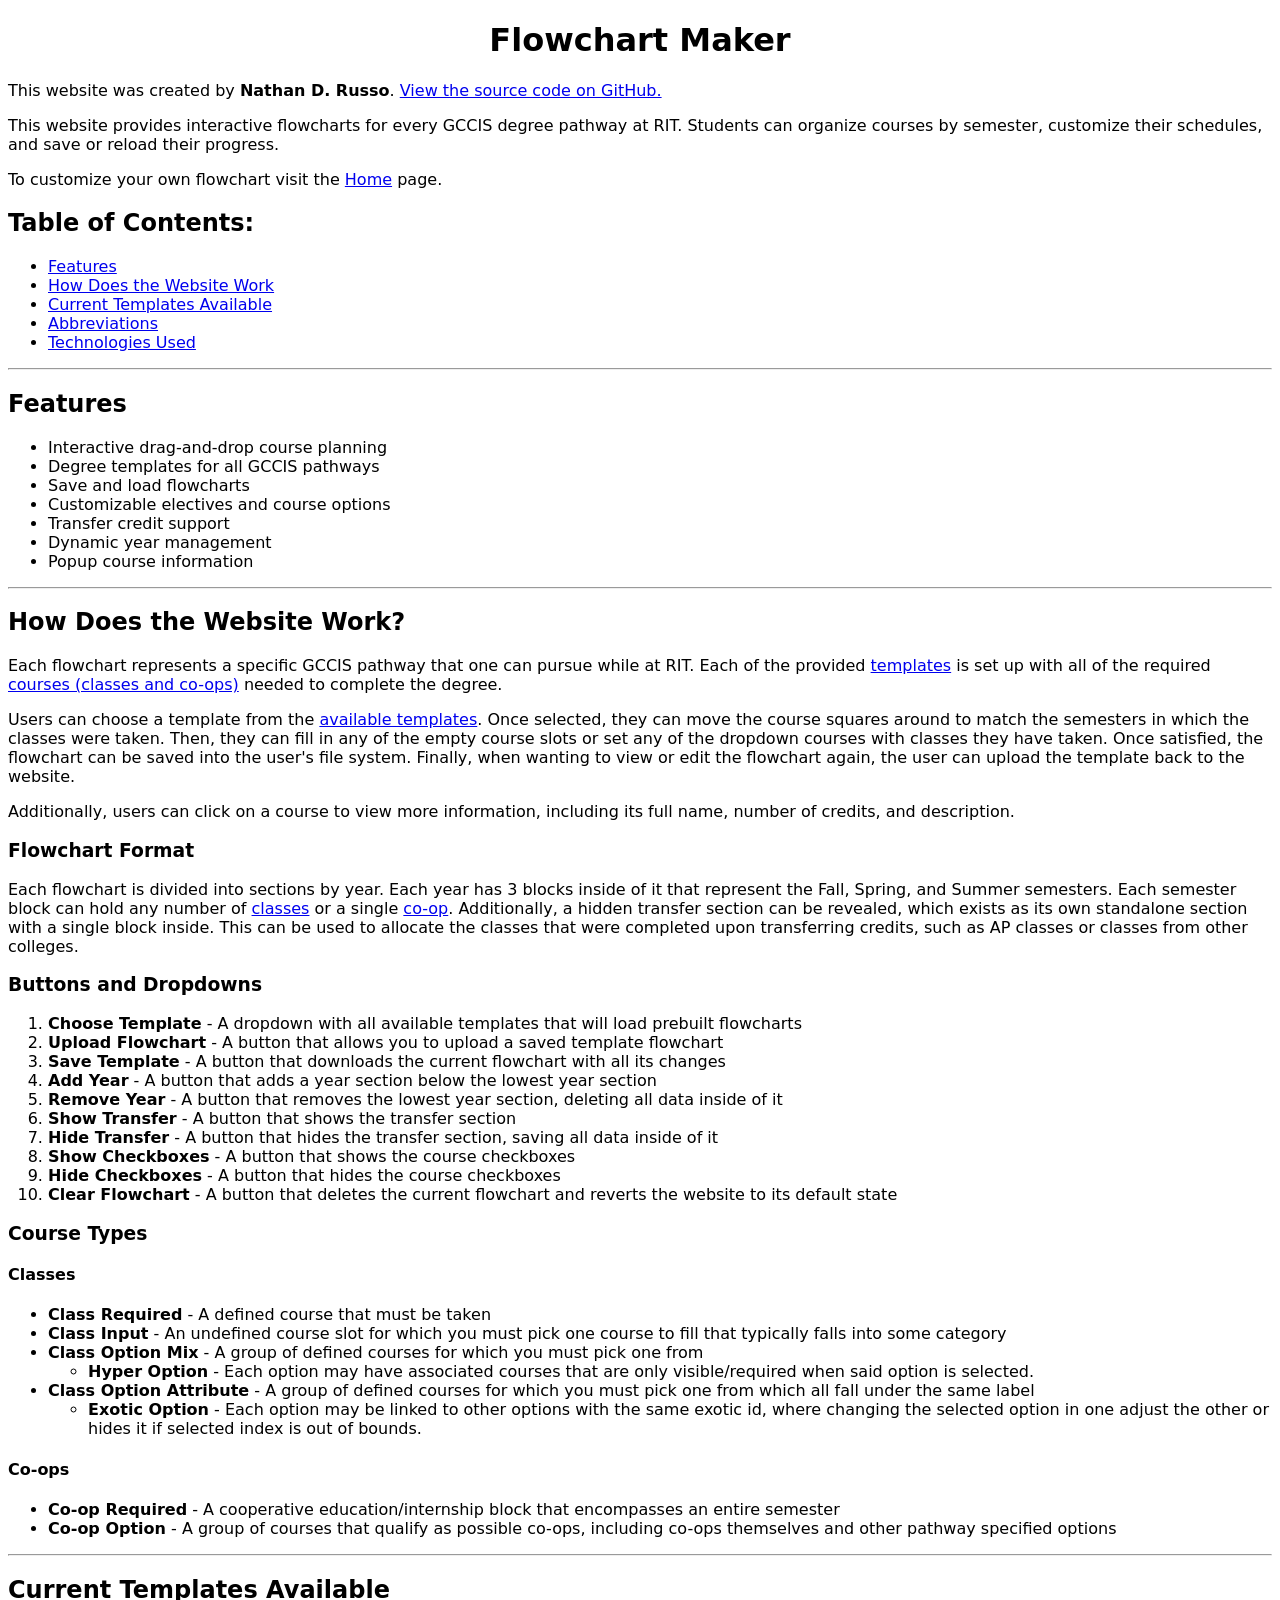
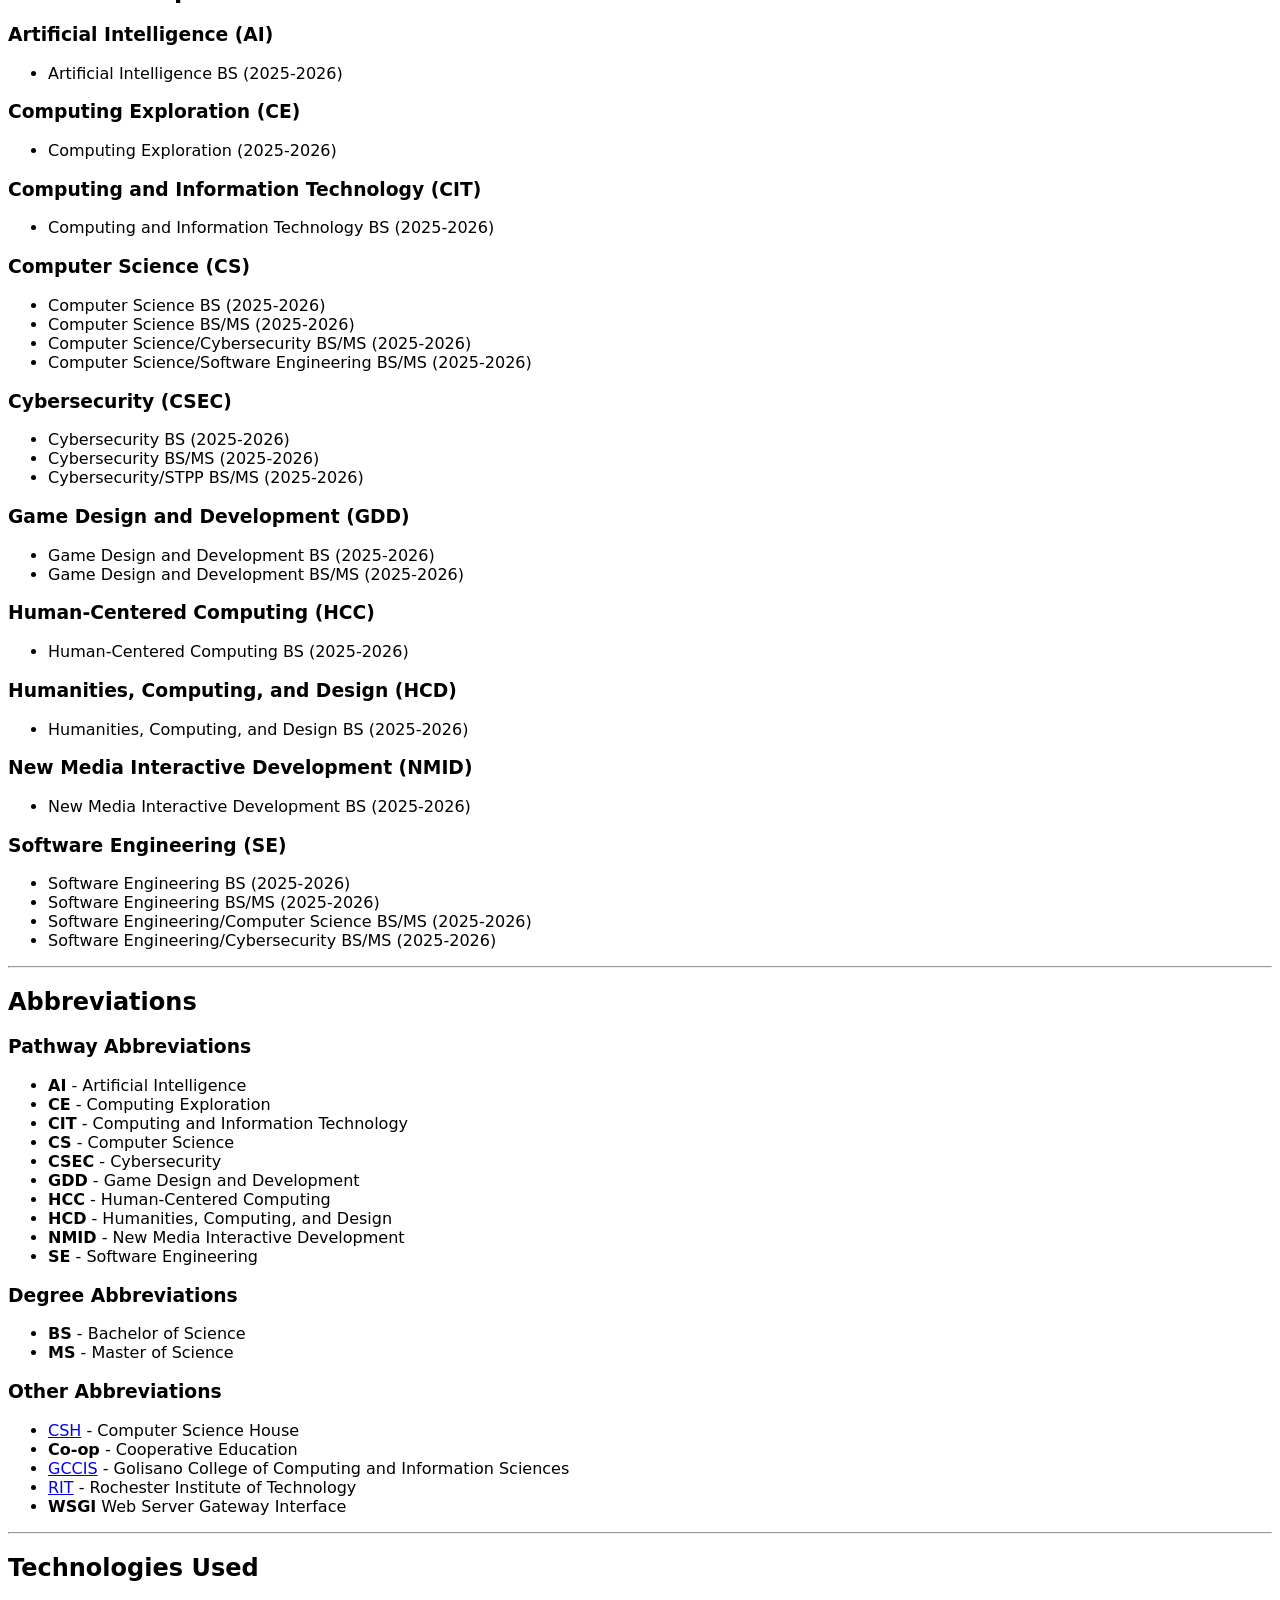
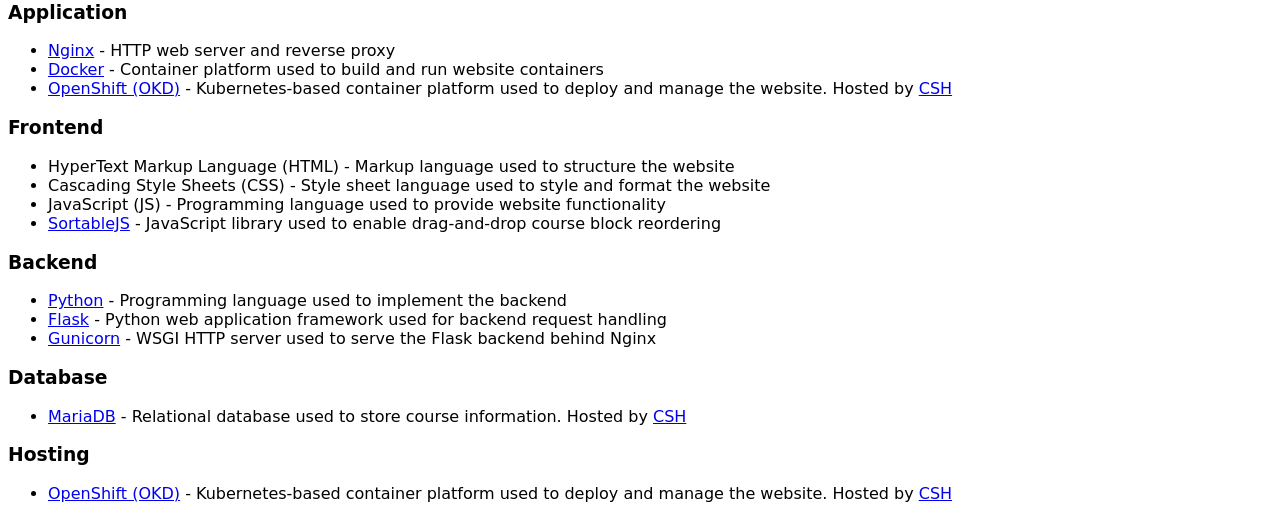
==== about.html @ 5f670adc "I updated the about and README." ====
<!DOCTYPE html>
<html lang="en-us">
<head>
    <meta charset="utf-8">
    <meta name="viewport" content="width=device-width, initial-scale=1.0">
    <title>Flowchart Maker</title>
    <link rel="icon" href="/favicon.ico">
    <link rel="preconnect" href="https://rsms.me">
    <link rel="stylesheet" href="https://rsms.me/inter/inter.css">
    <link rel="stylesheet" href="/css/style.css">
</head>
<body>
    <h1>Flowchart Maker</h1>
    <p>
        This website was created by <b>Nathan D. Russo</b>.
        <a href="https://github.com/NathanRusso/Flowchart-Maker">View the source code on GitHub.</a>
    </p>
    <p>
        This website provides interactive flowcharts for every GCCIS degree pathway at RIT.
        Students can organize courses by semester, customize their schedules, and save or reload their progress.
    </p>
    <p>
        To customize your own flowchart visit the <a href="/">Home</a> page.
    </p>

    <h2>Table of Contents:</h2>
    <ul>
        <li><a href="#features">Features</a></li>
        <li><a href="#how-does-the-website-work">How Does the Website Work</a></li>
        <li><a href="#current-templates-available">Current Templates Available</a></li>
        <li><a href="#abbreviations">Abbreviations</a></li>
        <li><a href="#technologies-used">Technologies Used</a></li>
    </ul>
    <hr>

    <h2 id="features">Features</h2>
    <ul>
        <li>Interactive drag-and-drop course planning</li>
        <li>Degree templates for all GCCIS pathways</li>
        <li>Save and load flowcharts</li>
        <li>Customizable electives and course options</li>
        <li>Transfer credit support</li>
        <li>Dynamic year management</li>
        <li>Popup course information</li>
    </ul>
    <hr>

    <h2 id="how-does-the-website-work">How Does the Website Work?</h2>
    <p>
        Each flowchart represents a specific GCCIS pathway that one can pursue while at RIT.
        Each of the provided <a href="#current-templates-available">templates</a> is set up with all of the required <a href="#course-types">courses (classes and co-ops)</a> needed to complete the degree.
    </p>
    <p>
        Users can choose a template from the <a href="#current-templates-available">available templates</a>.
        Once selected, they can move the course squares around to match the semesters in which the classes were taken.
        Then, they can fill in any of the empty course slots or set any of the dropdown courses with classes they have taken.
        Once satisfied, the flowchart can be saved into the user's file system.
        Finally, when wanting to view or edit the flowchart again, the user can upload the template back to the website.
    </p>
    <p>
        Additionally, users can click on a course to view more information, including its full name, number of credits, and description.
    </p>

    <h3>Flowchart Format</h3>
    <p>
        Each flowchart is divided into sections by year.
        Each year has 3 blocks inside of it that represent the Fall, Spring, and Summer semesters.
        Each semester block can hold any number of <a href="#classes">classes</a> or a single <a href="#co-ops">co-op</a>.
        Additionally, a hidden transfer section can be revealed, which exists as its own standalone section with a single block inside.
        This can be used to allocate the classes that were completed upon transferring credits, such as AP classes or classes from other colleges.
    </p>

    <h3>Buttons and Dropdowns</h3>
    <ol>
        <li><strong>Choose Template</strong> - A dropdown with all available templates that will load prebuilt flowcharts</li>
        <li><strong>Upload Flowchart</strong> - A button that allows you to upload a saved template flowchart</li>
        <li><strong>Save Template</strong> - A button that downloads the current flowchart with all its changes</li>
        <li><strong>Add Year</strong> - A button that adds a year section below the lowest year section</li>
        <li><strong>Remove Year</strong> - A button that removes the lowest year section, deleting all data inside of it</li>
        <li><strong>Show Transfer</strong> - A button that shows the transfer section</li>
        <li><strong>Hide Transfer</strong> - A button that hides the transfer section, saving all data inside of it</li>
        <li><strong>Show Checkboxes</strong> - A button that shows the course checkboxes</li>
        <li><strong>Hide Checkboxes</strong> - A button that hides the course checkboxes</li>
        <li><strong>Clear Flowchart</strong> - A button that deletes the current flowchart and reverts the website to its default state</li>
    </ol>

    <h3 id="course-types">Course Types</h3>
    <h4 id="classes">Classes</h4>
    <ul>
        <li><strong>Class Required</strong> - A defined course that must be taken</li>
        <li><strong>Class Input</strong> - An undefined course slot for which you must pick one course to fill that typically falls into some category</li>
        <li><strong>Class Option Mix</strong> - A group of defined courses for which you must pick one from</li>
        <ul><li><strong>Hyper Option</strong> - Each option may have associated courses that are only visible/required when said option is selected.</li></ul>
        <li><strong>Class Option Attribute</strong> - A group of defined courses for which you must pick one from which all fall under the same label</li>
        <ul><li><strong>Exotic Option</strong> - Each option may be linked to other options with the same exotic id, where changing the selected option in one adjust the other or hides it if selected index is out of bounds.</li></ul>
    </ul>
    <h4 id="co-ops">Co-ops</h4>
    <ul>
        <li><strong>Co-op Required</strong> - A cooperative education/internship block that encompasses an entire semester</li>
        <li><strong>Co-op Option</strong> - A group of courses that qualify as possible co-ops, including co-ops themselves and other pathway specified options</li>
    </ul>
    <hr>

    <h2 id="current-templates-available">Current Templates Available</h2>
    <h3>Artificial Intelligence (AI)</h3>
    <ul>
        <li>Artificial Intelligence BS (2025-2026)</li>
    </ul>

    <h3>Computing Exploration (CE)</h3>
    <ul>
        <li>Computing Exploration (2025-2026)</li>
    </ul>

    <h3>Computing and Information Technology (CIT)</h3>
    <ul>
        <li>Computing and Information Technology BS (2025-2026)</li>
    </ul>

    <h3>Computer Science (CS)</h3>
    <ul>
        <li>Computer Science BS (2025-2026)</li>
        <li>Computer Science BS/MS (2025-2026)</li>
        <li>Computer Science/Cybersecurity BS/MS (2025-2026)</li>
        <li>Computer Science/Software Engineering BS/MS (2025-2026)</li>
    </ul>

    <h3>Cybersecurity (CSEC)</h3>
    <ul>
        <li>Cybersecurity BS (2025-2026)</li>
        <li>Cybersecurity BS/MS (2025-2026)</li>
        <li>Cybersecurity/STPP BS/MS (2025-2026)</li>
    </ul>

    <h3>Game Design and Development (GDD)</h3>
    <ul>
        <li>Game Design and Development BS (2025-2026)</li>
        <li>Game Design and Development BS/MS (2025-2026)</li>
    </ul>

    <h3>Human-Centered Computing (HCC)</h3>
    <ul>
        <li>Human-Centered Computing BS (2025-2026)</li>
    </ul>

    <h3>Humanities, Computing, and Design (HCD)</h3>
    <ul>
        <li>Humanities, Computing, and Design BS (2025-2026)</li>
    </ul>

    <h3>New Media Interactive Development (NMID)</h3>
    <ul>
        <li>New Media Interactive Development BS (2025-2026)</li>
    </ul>

    <h3>Software Engineering (SE)</h3>
    <ul>
        <li>Software Engineering BS (2025-2026)</li>
        <li>Software Engineering BS/MS (2025-2026)</li>
        <li>Software Engineering/Computer Science BS/MS (2025-2026)</li>
        <li>Software Engineering/Cybersecurity BS/MS (2025-2026)</li>
    </ul>
    <hr>

    <h2 id="abbreviations">Abbreviations</h2>
    <h3>Pathway Abbreviations</h3>
    <ul>
        <li><strong>AI</strong> - Artificial Intelligence</li>
        <li><strong>CE</strong> - Computing Exploration</li>
        <li><strong>CIT</strong> - Computing and Information Technology</li>
        <li><strong>CS</strong> - Computer Science</li>
        <li><strong>CSEC</strong> - Cybersecurity</li>
        <li><strong>GDD</strong> - Game Design and Development</li>
        <li><strong>HCC</strong> - Human-Centered Computing</li>
        <li><strong>HCD</strong> - Humanities, Computing, and Design</li>
        <li><strong>NMID</strong> - New Media Interactive Development</li>
        <li><strong>SE</strong> - Software Engineering</li>
    </ul>

    <h3>Degree Abbreviations</h3>
    <ul>
        <li><strong>BS</strong> - Bachelor of Science</li>
        <li><strong>MS</strong> - Master of Science</li>
    </ul>

    <h3>Other Abbreviations</h3>
    <ul>
        <li><a href="https://csh.rit.edu/">CSH</a> - Computer Science House</li>
        <li><strong>Co-op</strong> - Cooperative Education</li>
        <li><a href="https://www.rit.edu/computing/">GCCIS</a> - Golisano College of Computing and Information Sciences</li>
        <li><a href="https://www.rit.edu/">RIT</a> - Rochester Institute of Technology</li>
        <li><strong>WSGI</strong> Web Server Gateway Interface</li>
    </ul>
    <hr>

    <h2 id="technologies-used">Technologies Used</h2>
    <h3>Application</h3>
    <ul>
        <li><a href="https://nginx.org/en/">Nginx</a> - HTTP web server and reverse proxy</li>
        <li><a href="https://www.docker.com/">Docker</a> - Container platform used to build and run website containers</li>
        <li><a href="https://okd.io/">OpenShift (OKD)</a> - Kubernetes-based container platform used to deploy and manage the website. Hosted by <a href="https://csh.rit.edu/">CSH</a></li>
    </ul>

    <h3>Frontend</h3>
    <ul>
        <li>HyperText Markup Language (HTML) - Markup language used to structure the website</li>
        <li>Cascading Style Sheets (CSS) - Style sheet language used to style and format the website</li>
        <li>JavaScript (JS) - Programming language used to provide website functionality</li>
        <li><a href="https://sortablejs.github.io/Sortable/">SortableJS</a> - JavaScript library used to enable drag-and-drop course block reordering</li>
    </ul>

    <h3>Backend</h3>
    <ul>
        <li><a href="https://www.python.org/">Python</a> - Programming language used to implement the backend</li>
        <li><a href="https://flask.palletsprojects.com/en/stable/">Flask</a> - Python web application framework used for backend request handling</li>
        <li><a href="https://gunicorn.org/">Gunicorn</a> - WSGI HTTP server used to serve the Flask backend behind Nginx</li>
    </ul>

    <h3>Database</h3>
    <ul>
        <li><a href="https://mariadb.org/">MariaDB</a> - Relational database used to store course information. Hosted by <a href="https://csh.rit.edu/">CSH</a></li>
    </ul>

    <h3>Hosting</h3>
    <ul>
        <li><a href="https://okd.io/">OpenShift (OKD)</a> - Kubernetes-based container platform used to deploy and manage the website. Hosted by <a href="https://csh.rit.edu/">CSH</a></li>
    </ul>

</body>
</html>
---- css/style.css ----
:root {
    --text-color: Black;
    --divider-color: Grey;
    --background-color: White;
    --button-text-color: White;
    --co-op-border-color: SkyBlue;
    --x-color: Crimson;
    --shadow-color: rgba(0, 0, 0, 0.4);
    color-scheme: light dark;
    font-family: "Inter", system-ui, sans-serif;
}

body {
    color: var(--text-color);
    background-color: var(--background-color);
}

h1 {
    text-align: center;
}

h2, h3, h4 {
    scroll-margin-top: 20px;
}

@media (prefers-color-scheme: dark) {
    :root {
        --text-color: #DBDEE1;
        --background-color: #1E1F22;
    }
}

@keyframes fadeInEffect {
    from { opacity: 0; }
    to { opacity: 1; }
}

@keyframes fadeOutEffect {
    from { opacity: 1; }
    to { opacity: 0; }
}
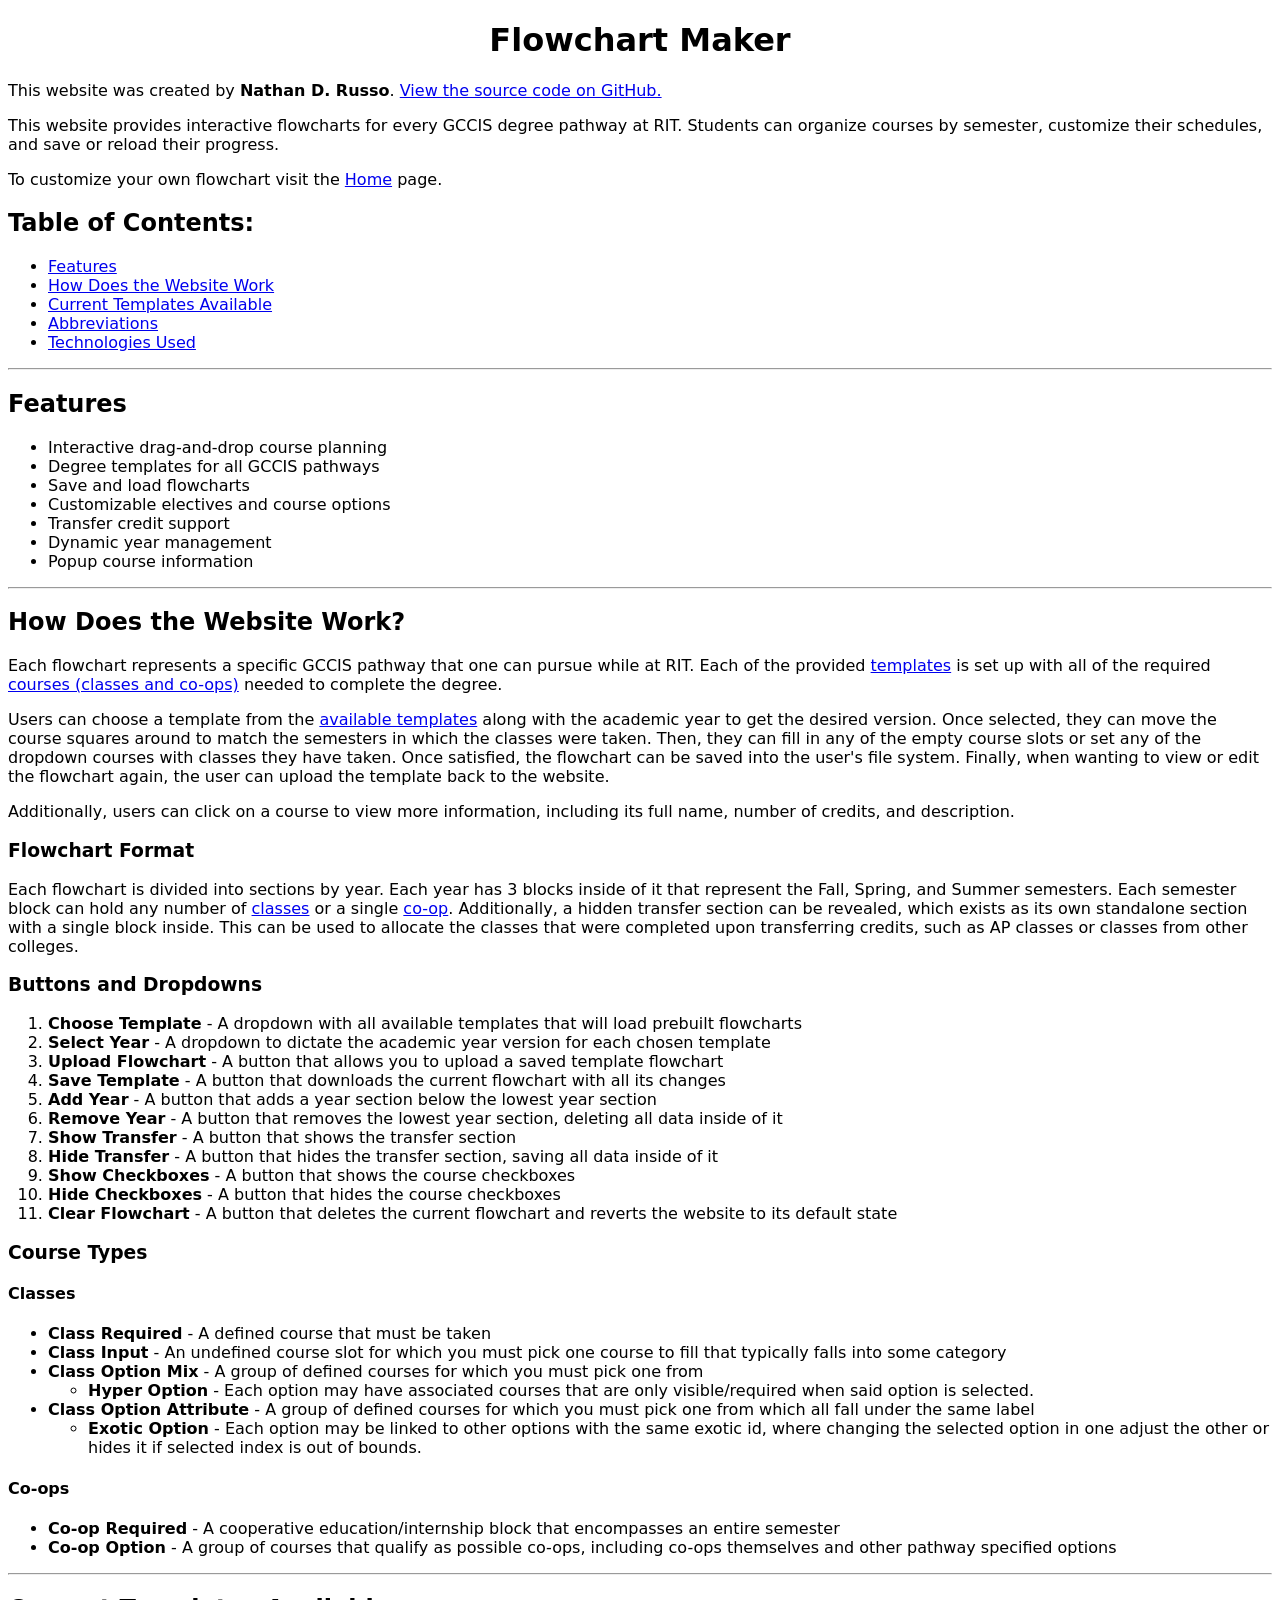
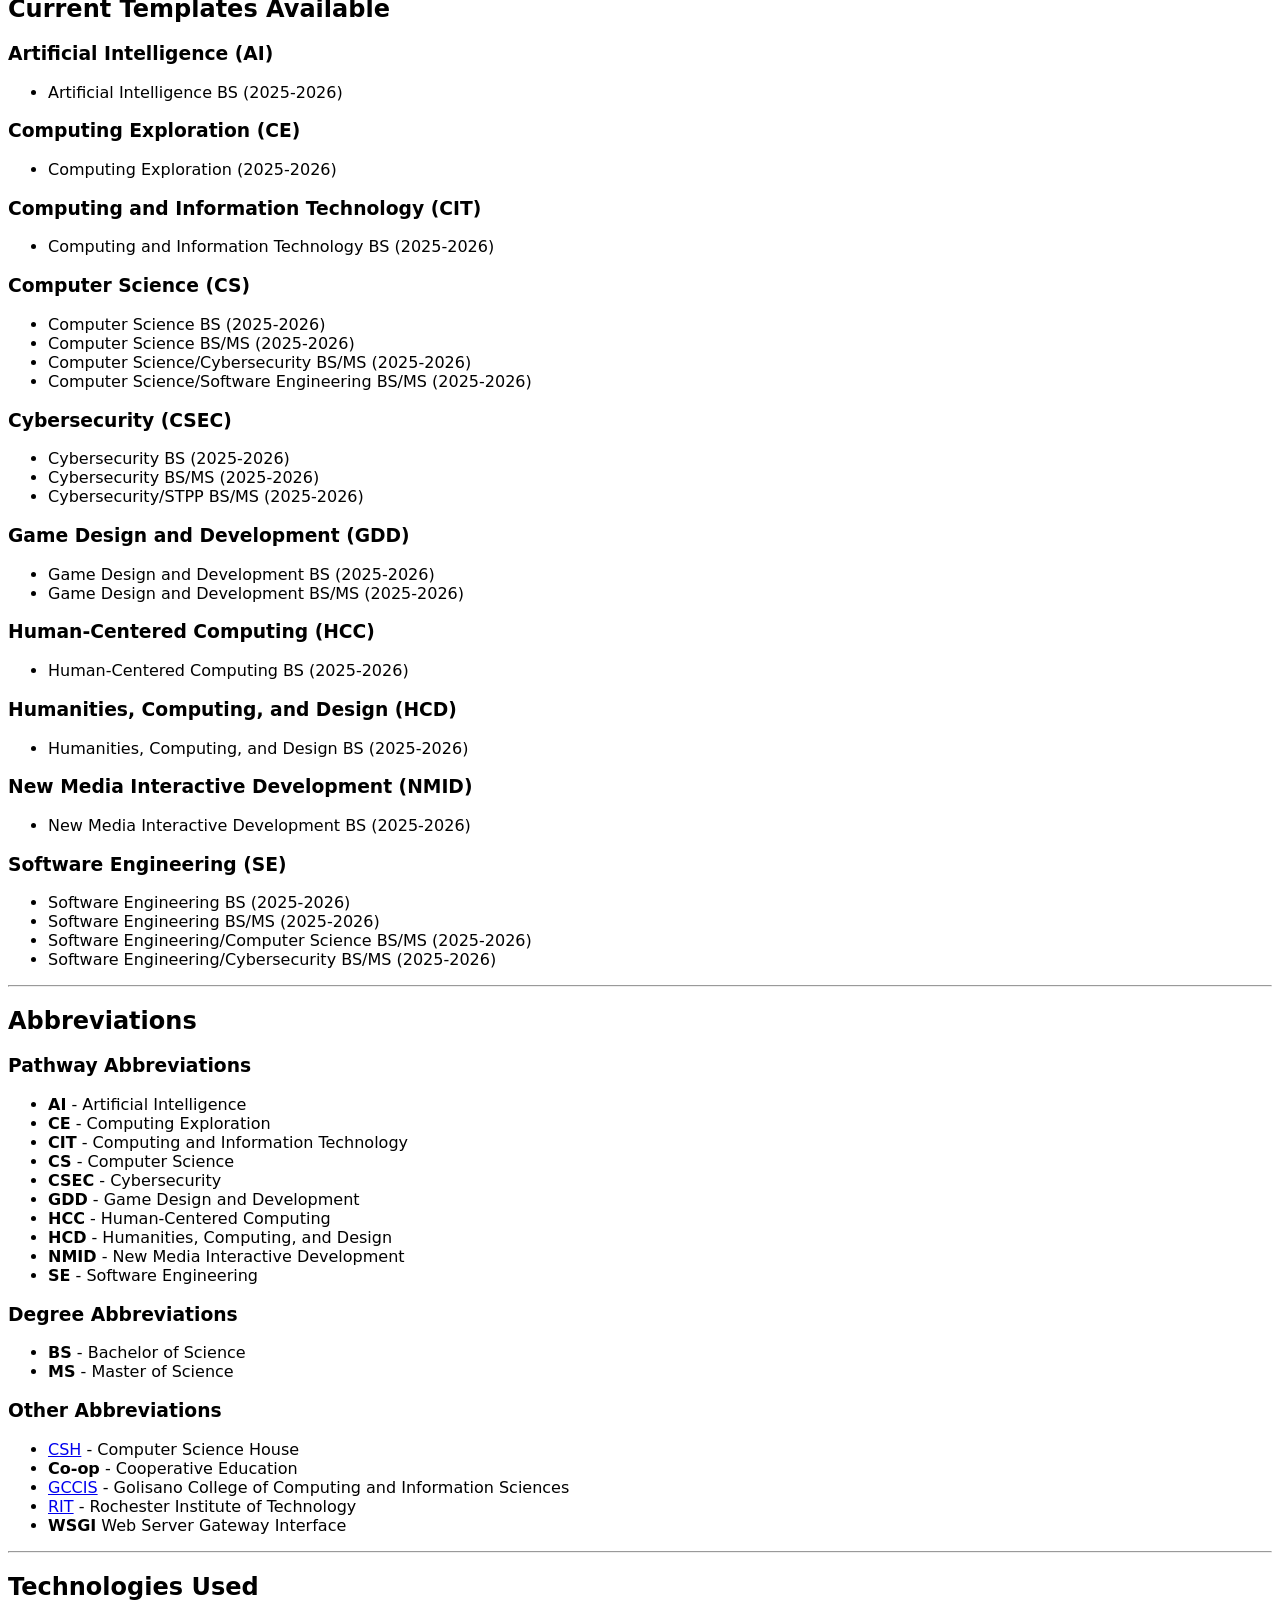
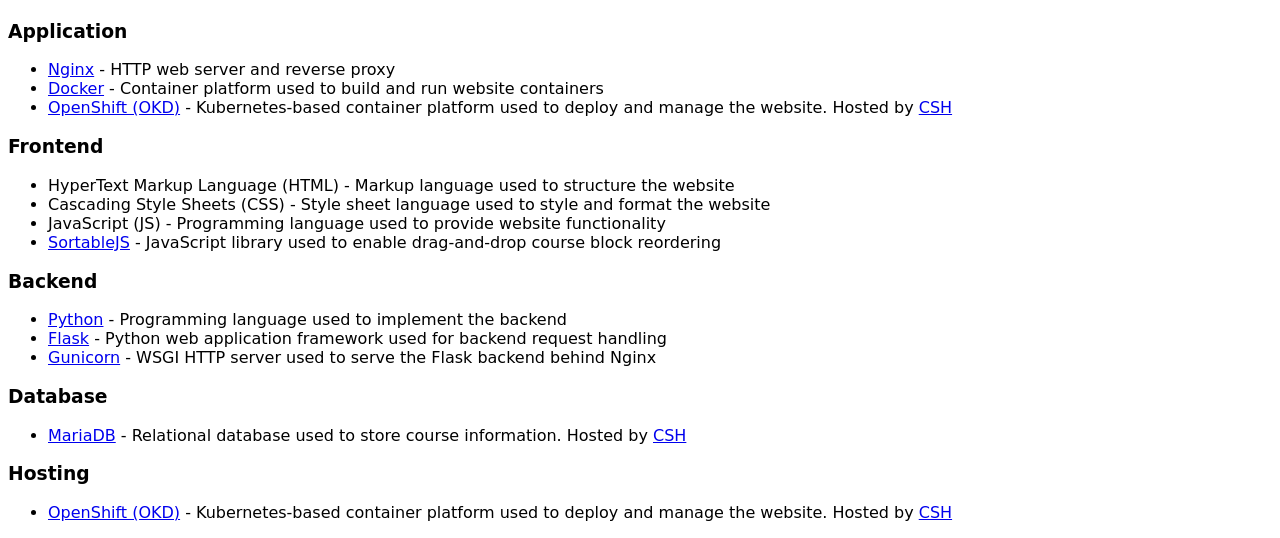
==== commit 1e992ba4: "Updated documentation." ====
--- a/about.html
+++ b/about.html
@@ -51,7 +51,7 @@
         Each of the provided <a href="#current-templates-available">templates</a> is set up with all of the required <a href="#course-types">courses (classes and co-ops)</a> needed to complete the degree.
     </p>
     <p>
-        Users can choose a template from the <a href="#current-templates-available">available templates</a>.
+        Users can choose a template from the <a href="#current-templates-available">available templates</a> along with the academic year to get the desired version.
         Once selected, they can move the course squares around to match the semesters in which the classes were taken.
         Then, they can fill in any of the empty course slots or set any of the dropdown courses with classes they have taken.
         Once satisfied, the flowchart can be saved into the user's file system.
@@ -73,6 +73,7 @@
     <h3>Buttons and Dropdowns</h3>
     <ol>
         <li><strong>Choose Template</strong> - A dropdown with all available templates that will load prebuilt flowcharts</li>
+        <li><strong>Select Year</strong> - A dropdown to dictate the academic year version for each chosen template</li>
         <li><strong>Upload Flowchart</strong> - A button that allows you to upload a saved template flowchart</li>
         <li><strong>Save Template</strong> - A button that downloads the current flowchart with all its changes</li>
         <li><strong>Add Year</strong> - A button that adds a year section below the lowest year section</li>
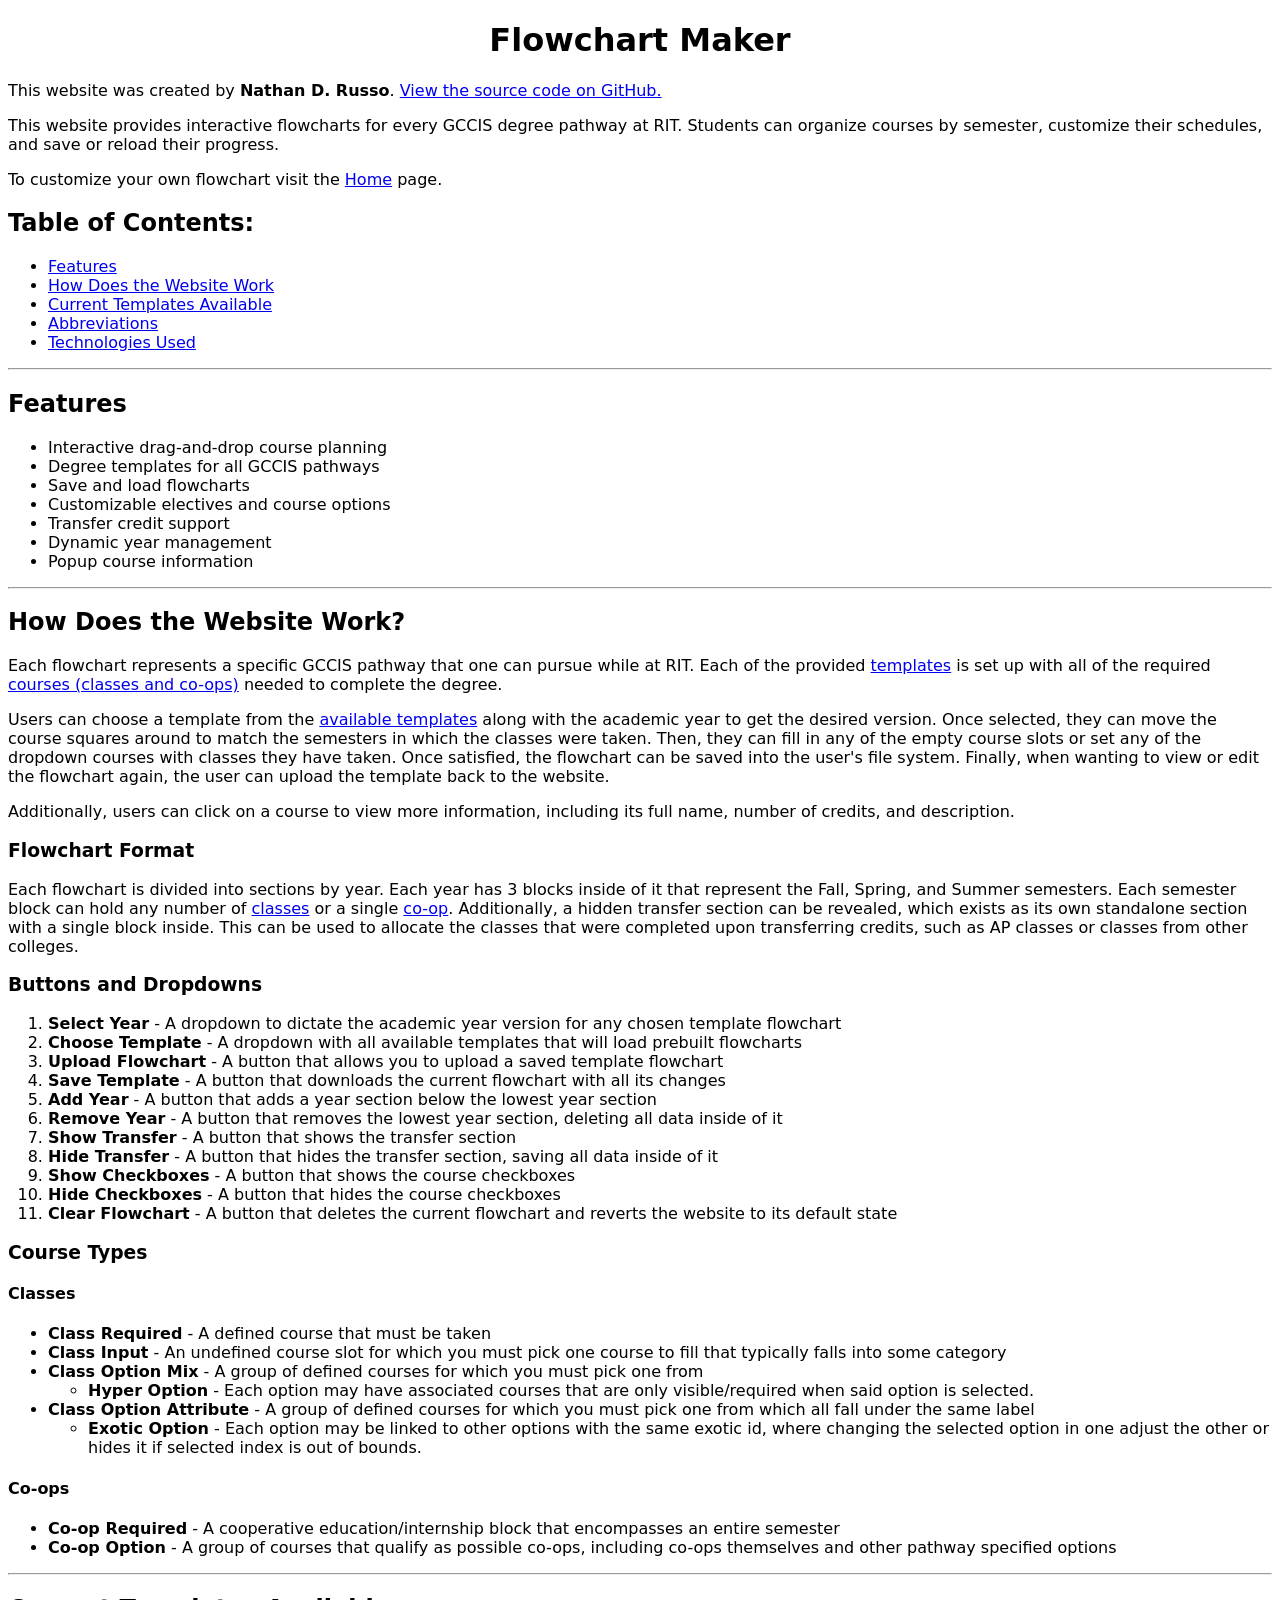
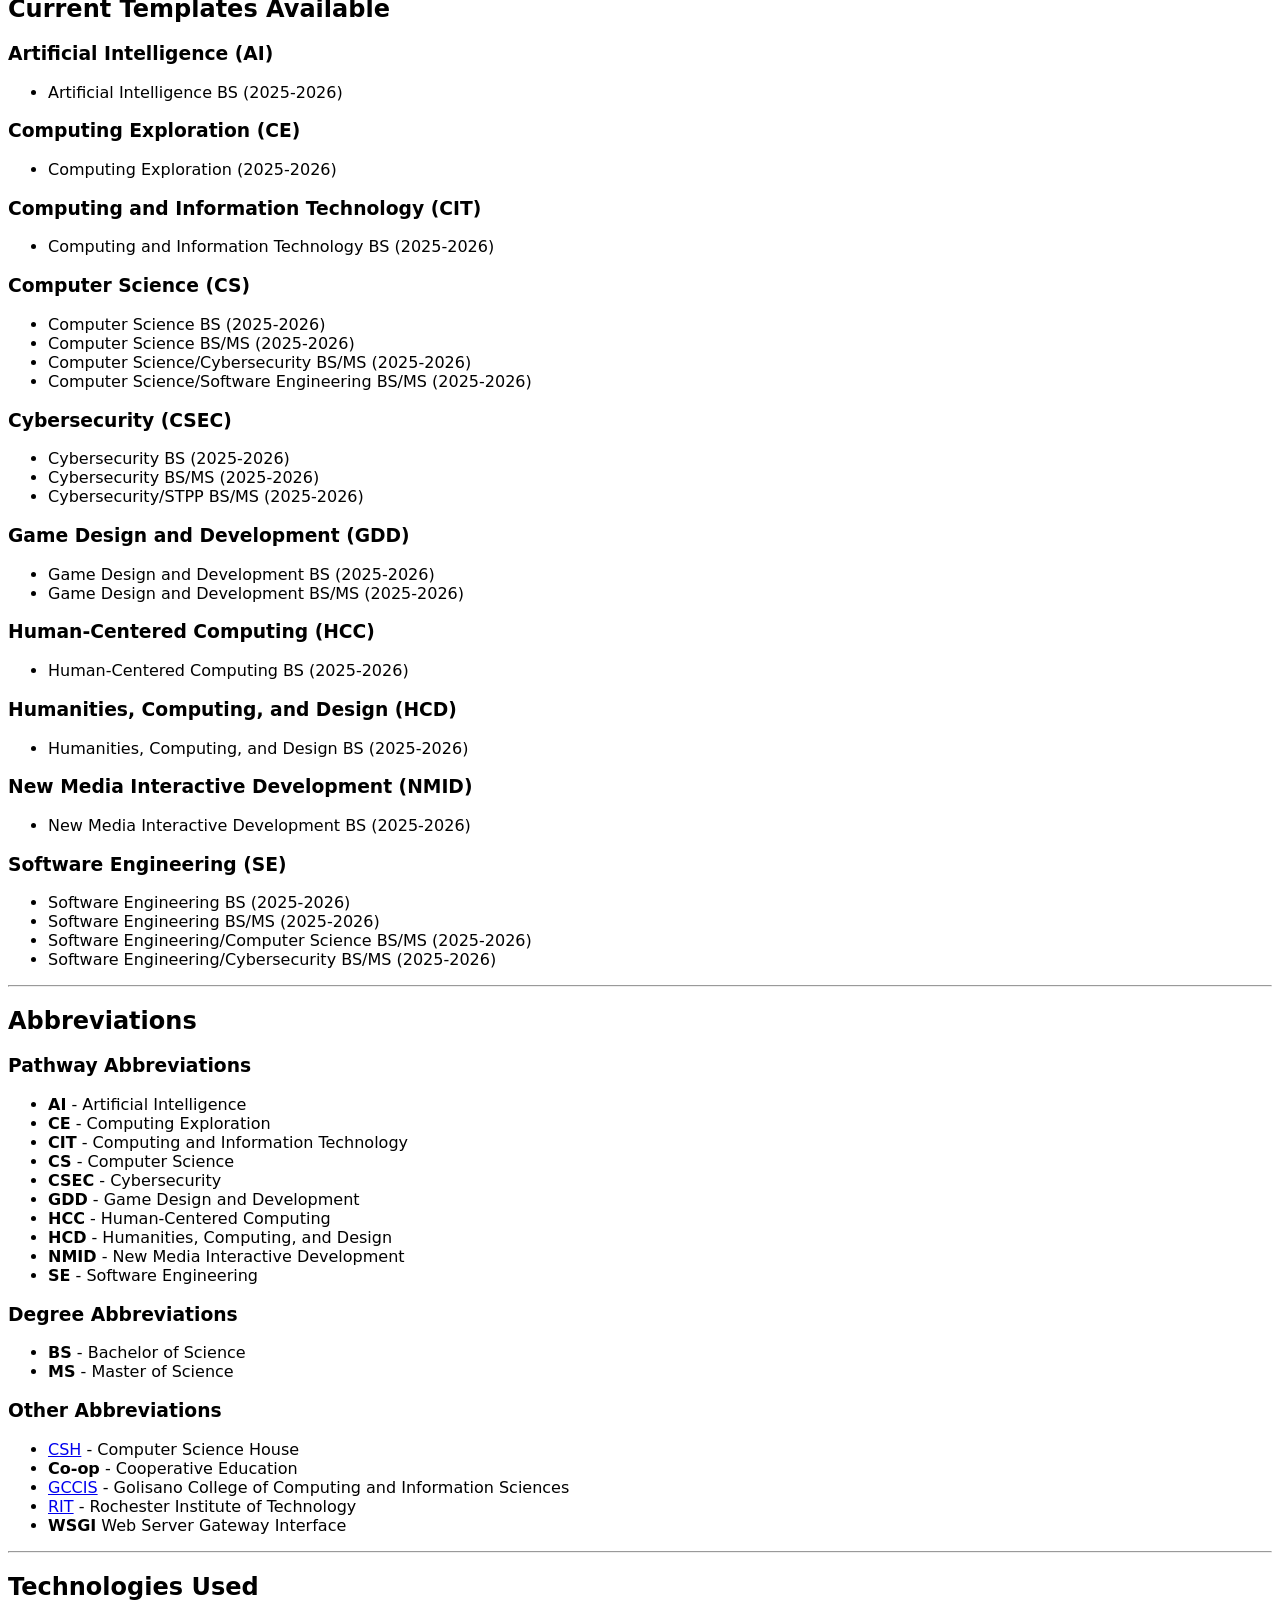
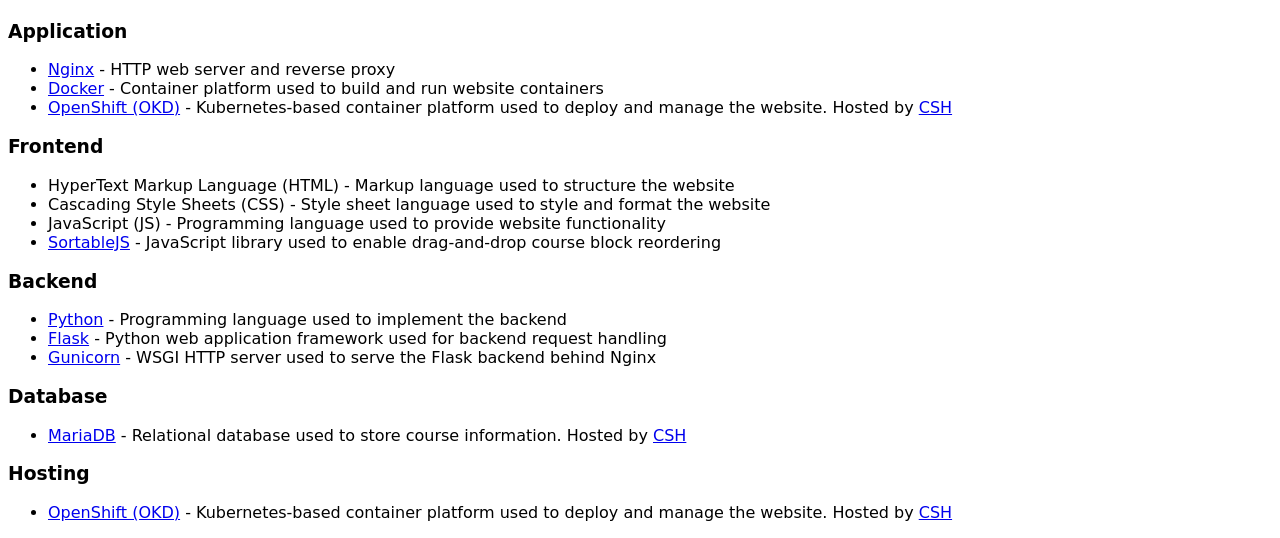
==== commit 959507a8: "I moved the year select first." ====
--- a/about.html
+++ b/about.html
@@ -72,8 +72,8 @@
 
     <h3>Buttons and Dropdowns</h3>
     <ol>
+        <li><strong>Select Year</strong> - A dropdown to dictate the academic year version for any chosen template flowchart</li>
         <li><strong>Choose Template</strong> - A dropdown with all available templates that will load prebuilt flowcharts</li>
-        <li><strong>Select Year</strong> - A dropdown to dictate the academic year version for each chosen template</li>
         <li><strong>Upload Flowchart</strong> - A button that allows you to upload a saved template flowchart</li>
         <li><strong>Save Template</strong> - A button that downloads the current flowchart with all its changes</li>
         <li><strong>Add Year</strong> - A button that adds a year section below the lowest year section</li>
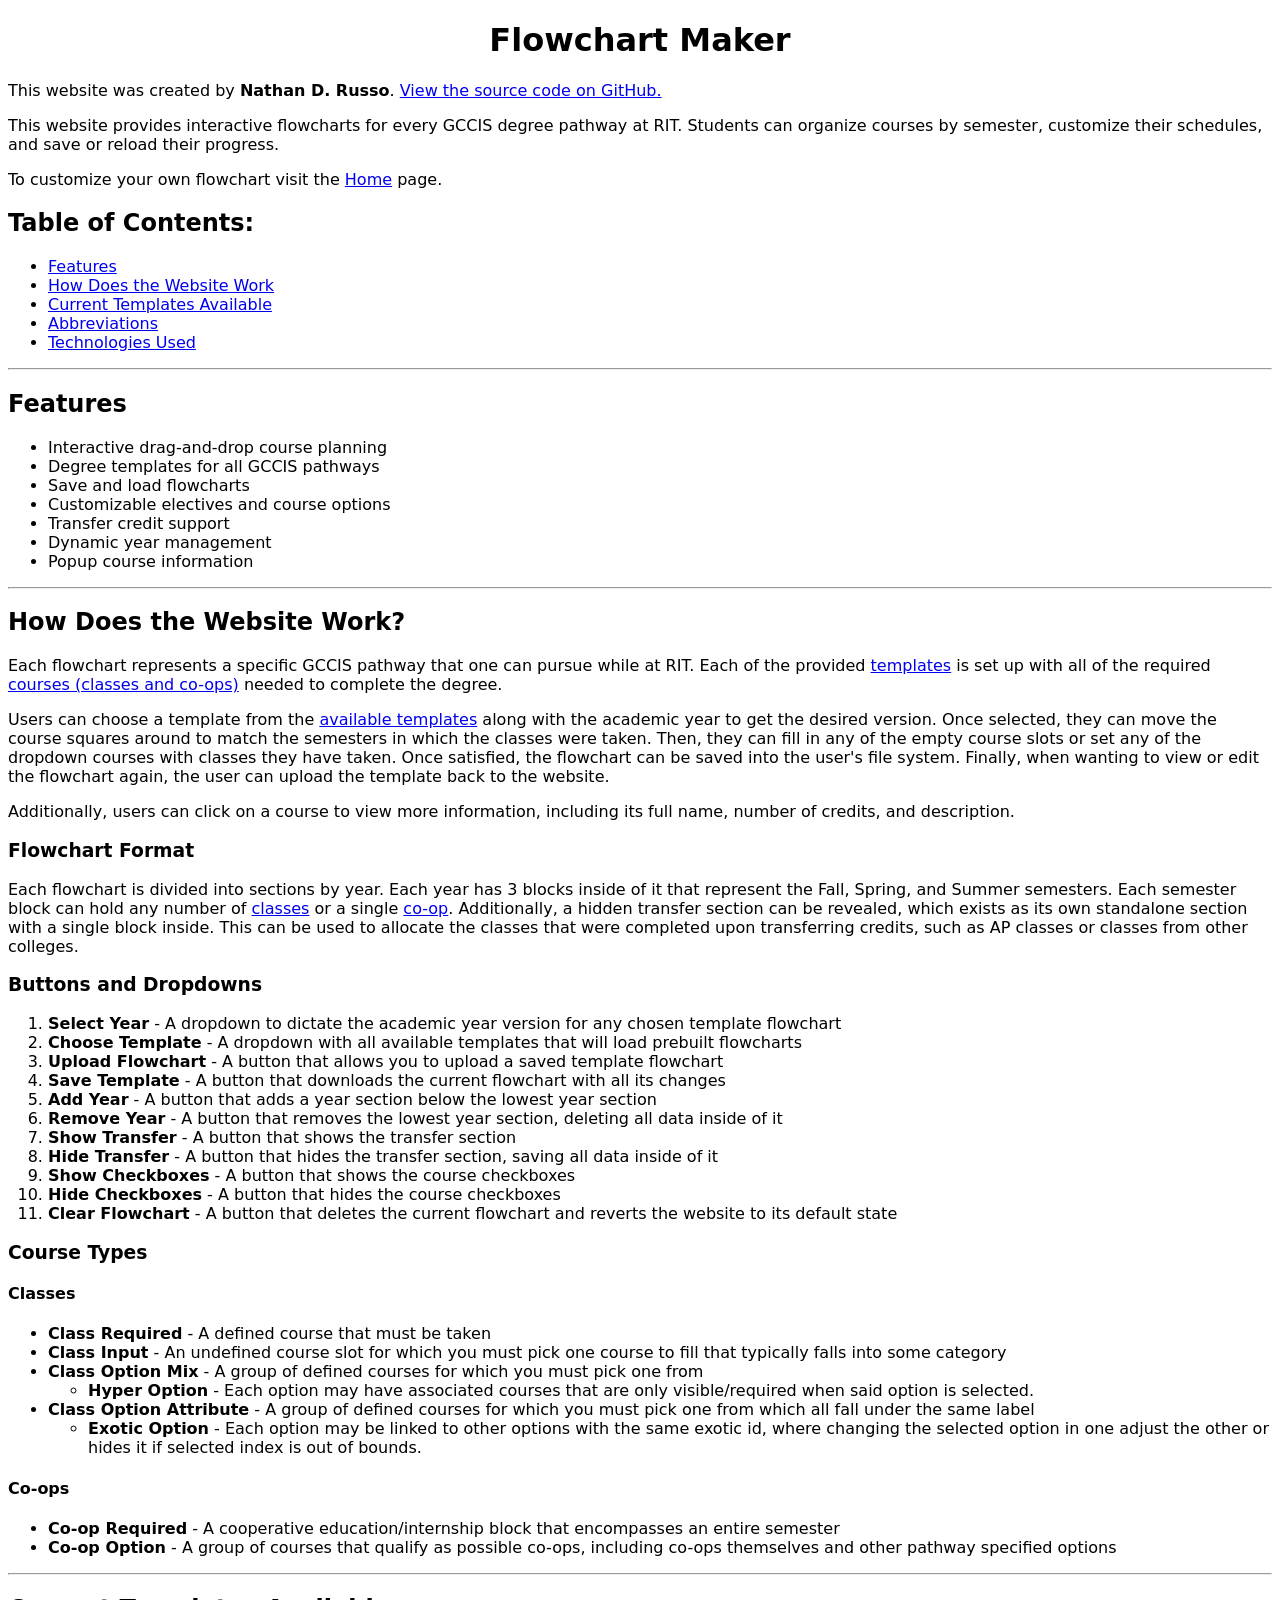
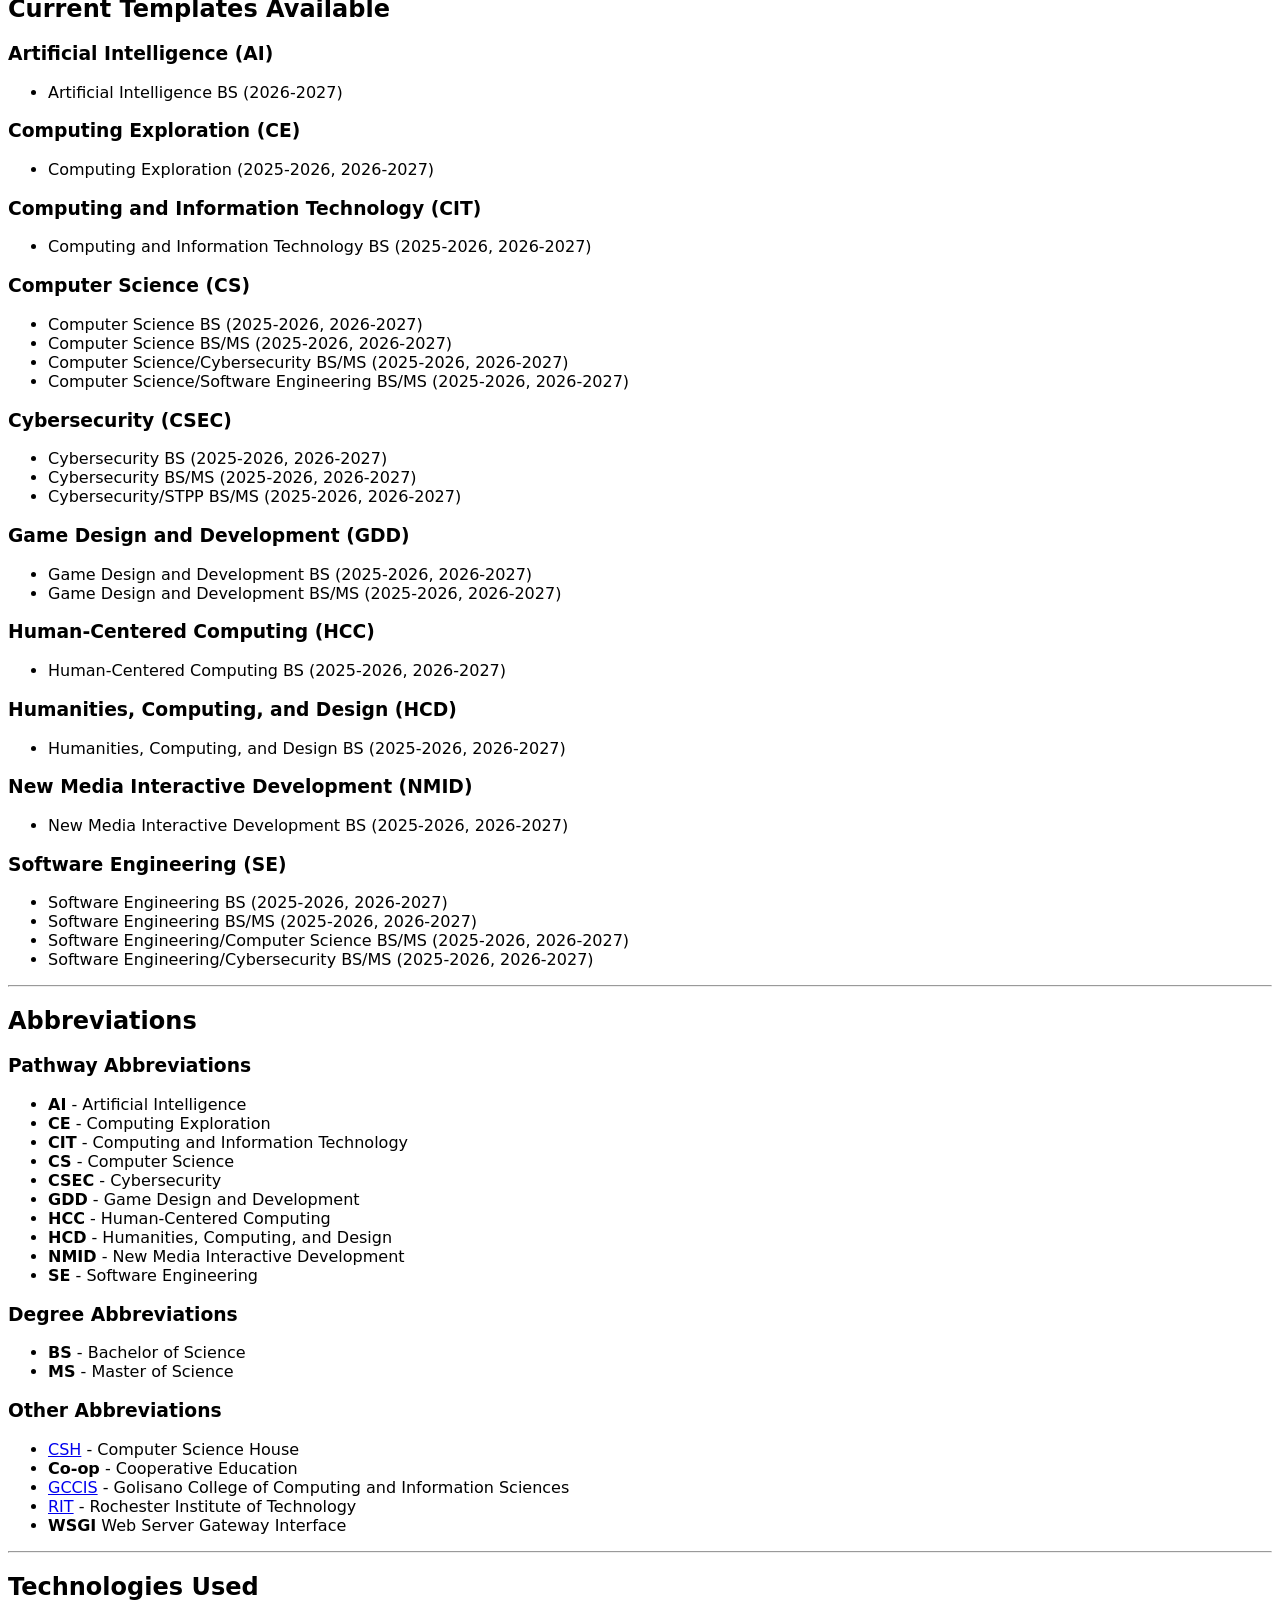
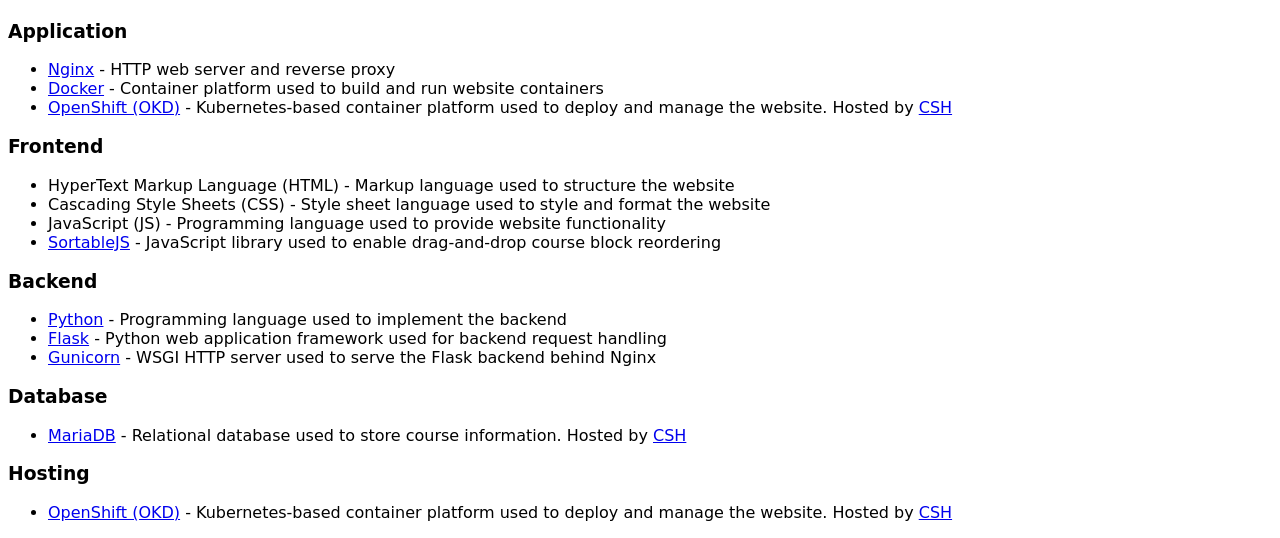
==== commit 03f5d904: "I updated years" ====
--- a/about.html
+++ b/about.html
@@ -105,61 +105,61 @@
     <h2 id="current-templates-available">Current Templates Available</h2>
     <h3>Artificial Intelligence (AI)</h3>
     <ul>
-        <li>Artificial Intelligence BS (2025-2026)</li>
+        <li>Artificial Intelligence BS (2026-2027)</li>
     </ul>
 
     <h3>Computing Exploration (CE)</h3>
     <ul>
-        <li>Computing Exploration (2025-2026)</li>
+        <li>Computing Exploration (2025-2026, 2026-2027)</li>
     </ul>
 
     <h3>Computing and Information Technology (CIT)</h3>
     <ul>
-        <li>Computing and Information Technology BS (2025-2026)</li>
+        <li>Computing and Information Technology BS (2025-2026, 2026-2027)</li>
     </ul>
 
     <h3>Computer Science (CS)</h3>
     <ul>
-        <li>Computer Science BS (2025-2026)</li>
-        <li>Computer Science BS/MS (2025-2026)</li>
-        <li>Computer Science/Cybersecurity BS/MS (2025-2026)</li>
-        <li>Computer Science/Software Engineering BS/MS (2025-2026)</li>
+        <li>Computer Science BS (2025-2026, 2026-2027)</li>
+        <li>Computer Science BS/MS (2025-2026, 2026-2027)</li>
+        <li>Computer Science/Cybersecurity BS/MS (2025-2026, 2026-2027)</li>
+        <li>Computer Science/Software Engineering BS/MS (2025-2026, 2026-2027)</li>
     </ul>
 
     <h3>Cybersecurity (CSEC)</h3>
     <ul>
-        <li>Cybersecurity BS (2025-2026)</li>
-        <li>Cybersecurity BS/MS (2025-2026)</li>
-        <li>Cybersecurity/STPP BS/MS (2025-2026)</li>
+        <li>Cybersecurity BS (2025-2026, 2026-2027)</li>
+        <li>Cybersecurity BS/MS (2025-2026, 2026-2027)</li>
+        <li>Cybersecurity/STPP BS/MS (2025-2026, 2026-2027)</li>
     </ul>
 
     <h3>Game Design and Development (GDD)</h3>
     <ul>
-        <li>Game Design and Development BS (2025-2026)</li>
-        <li>Game Design and Development BS/MS (2025-2026)</li>
+        <li>Game Design and Development BS (2025-2026, 2026-2027)</li>
+        <li>Game Design and Development BS/MS (2025-2026, 2026-2027)</li>
     </ul>
 
     <h3>Human-Centered Computing (HCC)</h3>
     <ul>
-        <li>Human-Centered Computing BS (2025-2026)</li>
+        <li>Human-Centered Computing BS (2025-2026, 2026-2027)</li>
     </ul>
 
     <h3>Humanities, Computing, and Design (HCD)</h3>
     <ul>
-        <li>Humanities, Computing, and Design BS (2025-2026)</li>
+        <li>Humanities, Computing, and Design BS (2025-2026, 2026-2027)</li>
     </ul>
 
     <h3>New Media Interactive Development (NMID)</h3>
     <ul>
-        <li>New Media Interactive Development BS (2025-2026)</li>
+        <li>New Media Interactive Development BS (2025-2026, 2026-2027)</li>
     </ul>
 
     <h3>Software Engineering (SE)</h3>
     <ul>
-        <li>Software Engineering BS (2025-2026)</li>
-        <li>Software Engineering BS/MS (2025-2026)</li>
-        <li>Software Engineering/Computer Science BS/MS (2025-2026)</li>
-        <li>Software Engineering/Cybersecurity BS/MS (2025-2026)</li>
+        <li>Software Engineering BS (2025-2026, 2026-2027)</li>
+        <li>Software Engineering BS/MS (2025-2026, 2026-2027)</li>
+        <li>Software Engineering/Computer Science BS/MS (2025-2026, 2026-2027)</li>
+        <li>Software Engineering/Cybersecurity BS/MS (2025-2026, 2026-2027)</li>
     </ul>
     <hr>
 
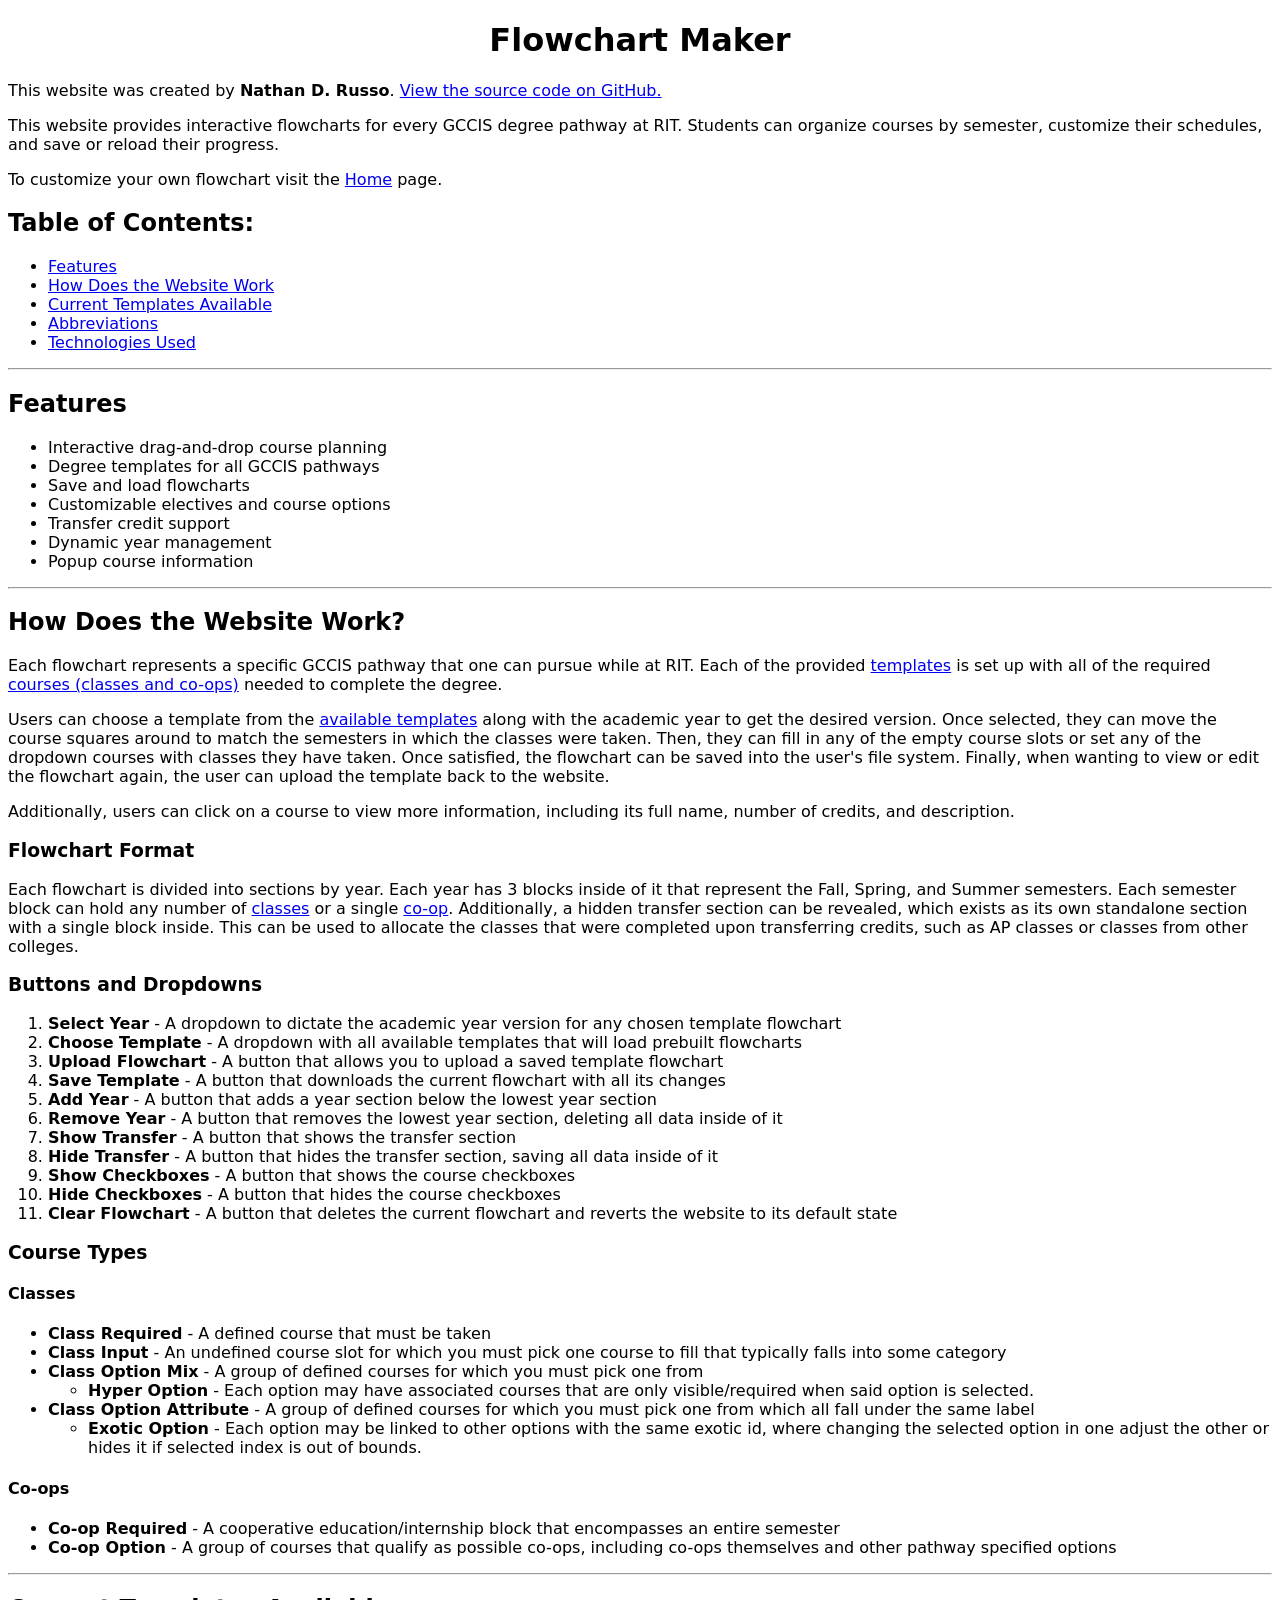
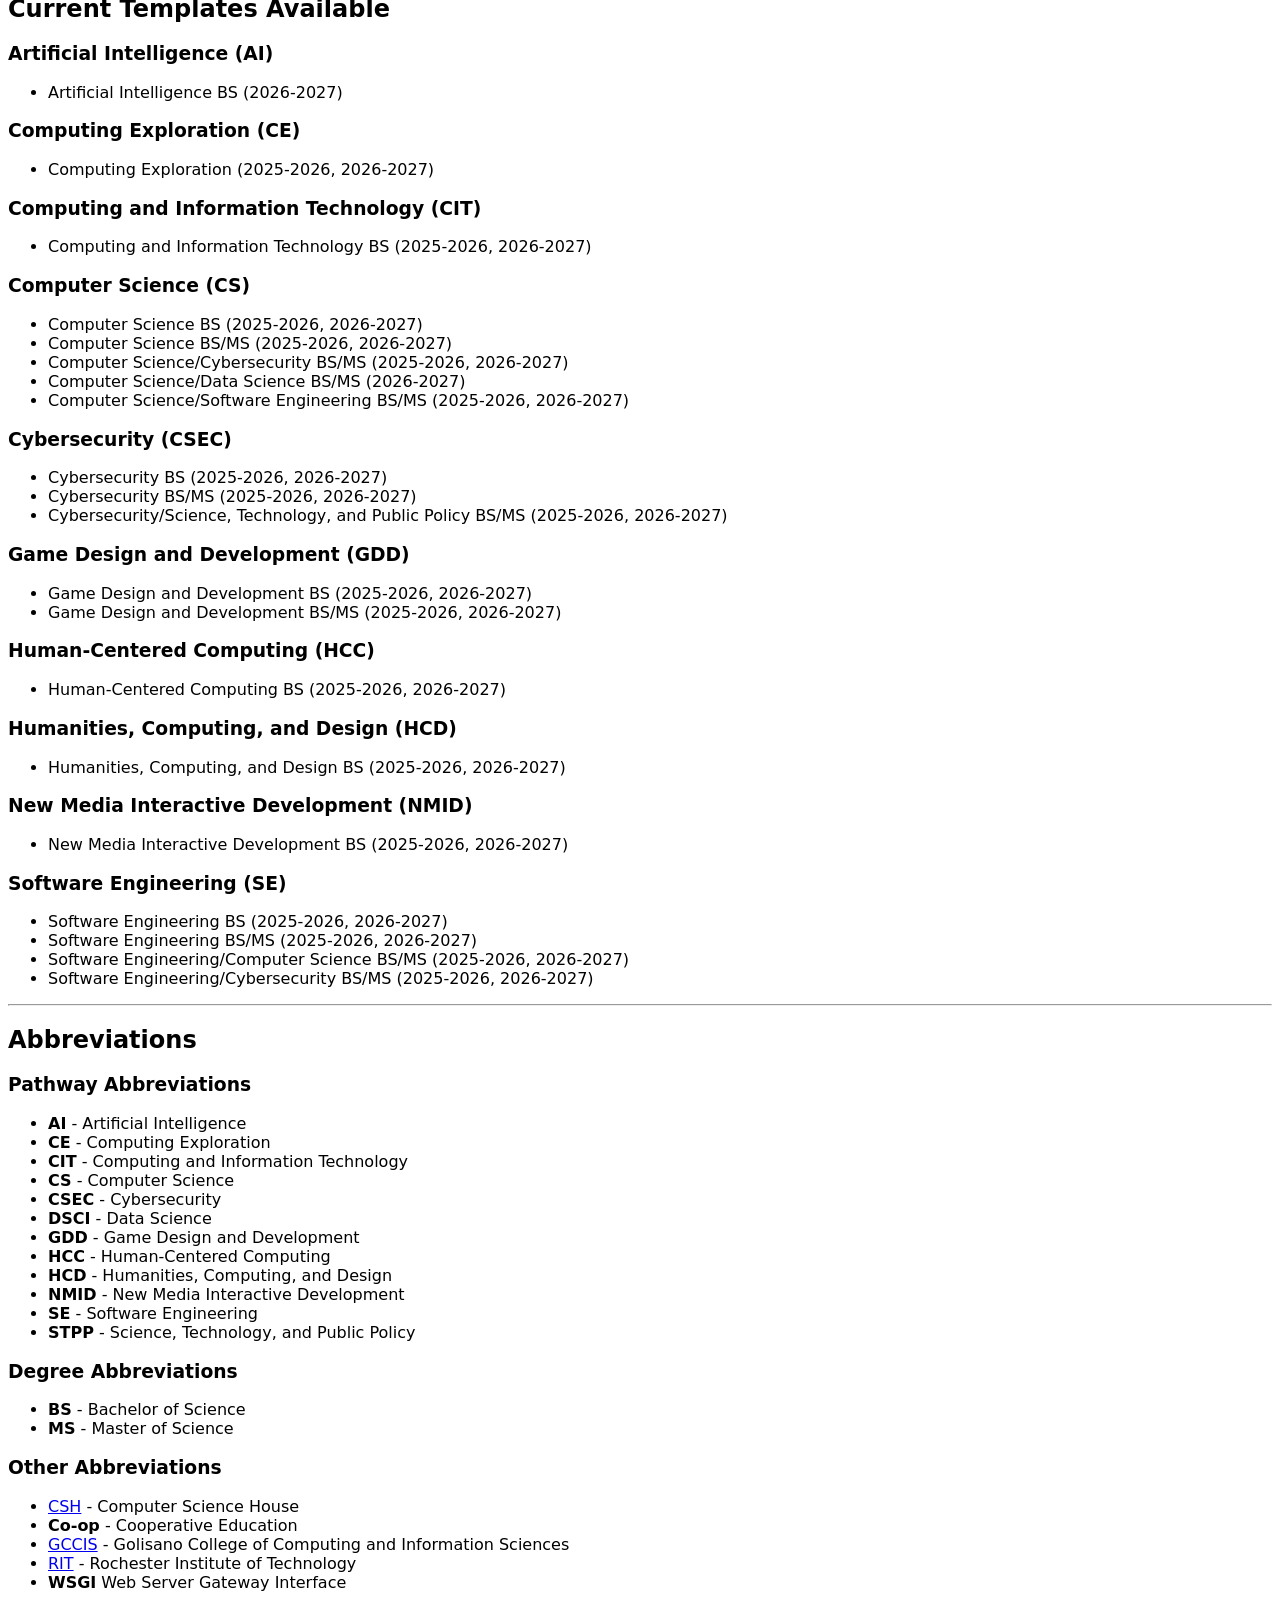
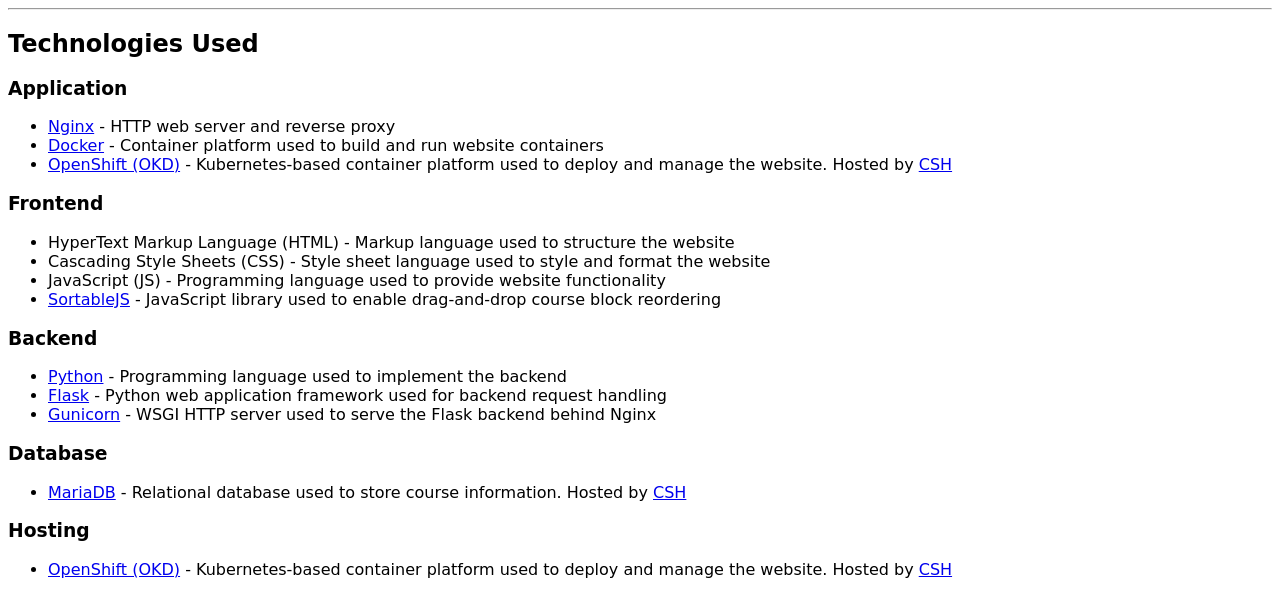
==== commit 6c85638a: "I added the CS/DSCI BS/MS." ====
--- a/about.html
+++ b/about.html
@@ -123,6 +123,7 @@
         <li>Computer Science BS (2025-2026, 2026-2027)</li>
         <li>Computer Science BS/MS (2025-2026, 2026-2027)</li>
         <li>Computer Science/Cybersecurity BS/MS (2025-2026, 2026-2027)</li>
+        <li>Computer Science/Data Science BS/MS (2026-2027)</li>
         <li>Computer Science/Software Engineering BS/MS (2025-2026, 2026-2027)</li>
     </ul>
 
@@ -130,7 +131,7 @@
     <ul>
         <li>Cybersecurity BS (2025-2026, 2026-2027)</li>
         <li>Cybersecurity BS/MS (2025-2026, 2026-2027)</li>
-        <li>Cybersecurity/STPP BS/MS (2025-2026, 2026-2027)</li>
+        <li>Cybersecurity/Science, Technology, and Public Policy BS/MS (2025-2026, 2026-2027)</li>
     </ul>
 
     <h3>Game Design and Development (GDD)</h3>
@@ -171,11 +172,13 @@
         <li><strong>CIT</strong> - Computing and Information Technology</li>
         <li><strong>CS</strong> - Computer Science</li>
         <li><strong>CSEC</strong> - Cybersecurity</li>
+        <li><strong>DSCI</strong> - Data Science</li>
         <li><strong>GDD</strong> - Game Design and Development</li>
         <li><strong>HCC</strong> - Human-Centered Computing</li>
         <li><strong>HCD</strong> - Humanities, Computing, and Design</li>
         <li><strong>NMID</strong> - New Media Interactive Development</li>
         <li><strong>SE</strong> - Software Engineering</li>
+        <li><strong>STPP</strong> - Science, Technology, and Public Policy</li>
     </ul>
 
     <h3>Degree Abbreviations</h3>
